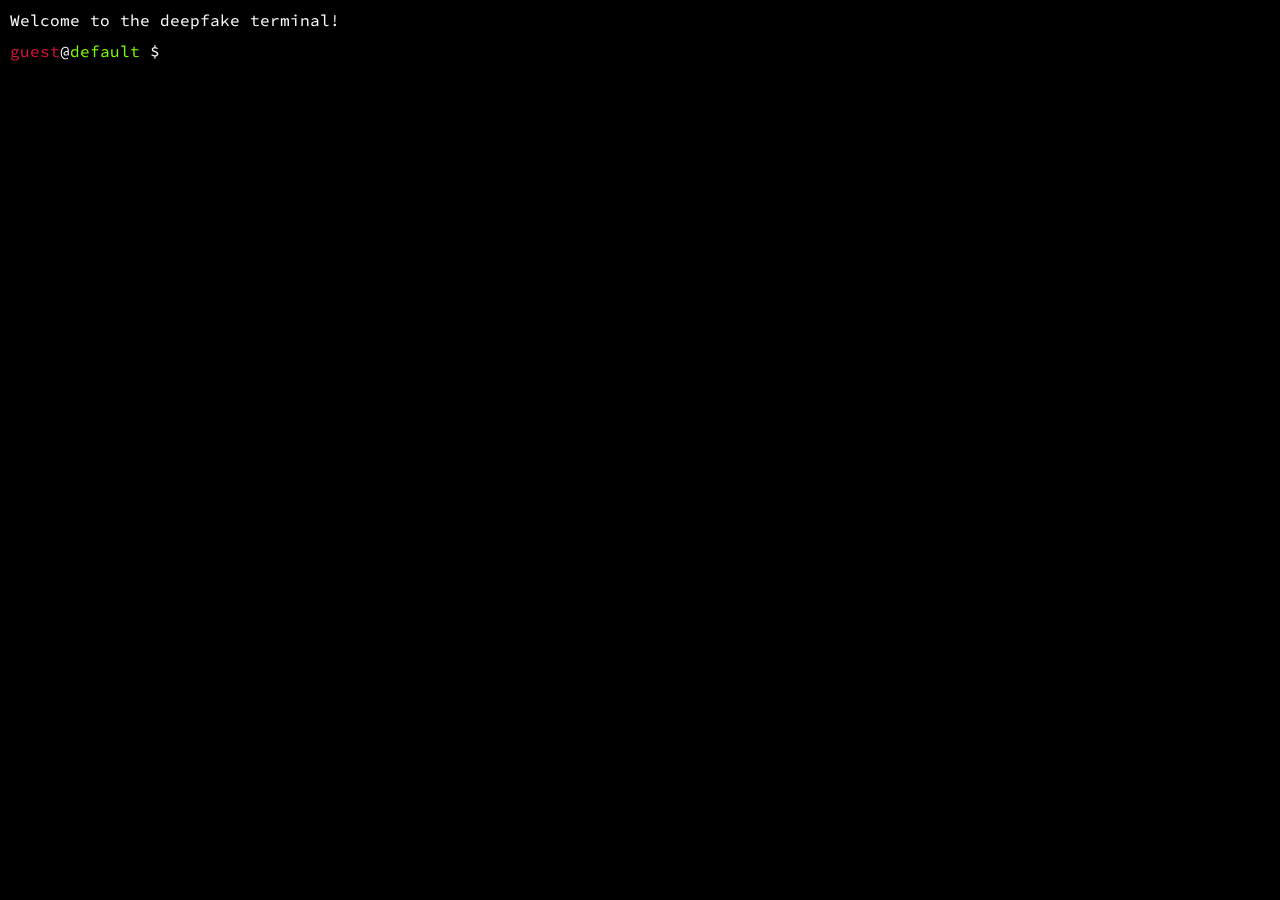
==== index.html @ 48e364bf "upgrade new rigster_cmd() function" ====
<!DOCTYPE html>
<html>

<head>
    <link rel="stylesheet" href="terminal.css">
    <link href="https://fonts.googleapis.com/css?family=Source+Code+Pro" rel="stylesheet">
    <script src="jquery.js"></script>
	<title>Terminal Web-based application</title>
</head>

<body>
    <div id="screen">
        <div id="Container">
            <div id="input">
                <p id="input_title"></p>
                <input id="input_source" type="command" autocomplete="off" autocorrect="off" autocapitalize="off" spellcheck="false" autofocus>
            </div>
            <div id="logger" >
                <div id="wrapper">
                    <div i="log"></div>
                </div>
            </div>
        </div>
    </div>
    <script>
        $(document).ready(()=>{
            log("Welcome to the deepfake terminal!\n")
        });
    </script>
    <script src="jsonbin.js"></script>
    <script src="terminal.js"></script>
    <script src="wiki.js"></script>
    <script src="command.js"></script>
</body>

</html>
---- terminal.css ----
body {
    margin: 0;
    height: 100%;
    width: 100%;
    overflow: hidden;
}

#screen {
    background-color: black;
    position: absolute;
    height: 100%;
    width: 100%;
    overflow-y: scroll;
}

#Container,
#Container>div {
    -moz-transform: rotateX(180deg);
    -ms-transform: rotateX(180deg);
    -o-transform: rotate(180deg);
    -webkit-transform: rotateX(180deg);
    transform: rotateX(180deg);
}

#wrapper {
    display: table-cell;
    vertical-align: bottom;
    height: 100%;
 }

.log {
    padding-left: 10px;
    padding-right: 10px;
    margin-top: 10px;
    margin-bottom: 10px;
}

.log p {
    color: #fcfcfc;
    font-family: 'Source Code Pro', monospace;
    margin: 0;
}

#input {
    padding-left: 10px;
    padding-right: 10px;
}

#input p {
    color: #fcfcfc;
    display: inline-block;
    font-family: 'Source Code Pro', monospace;
    padding-right: .4em;
    margin: 0;
}

#input input {
    width: 85%;
    display: inline-block;
}

#inputted, input[type="command"] {
    background-color: black;
    border: 0;
    color: #ab7d49;
    font-family: 'Source Code Pro', monospace;
    font-size: 16px;
    outline: 0;
}
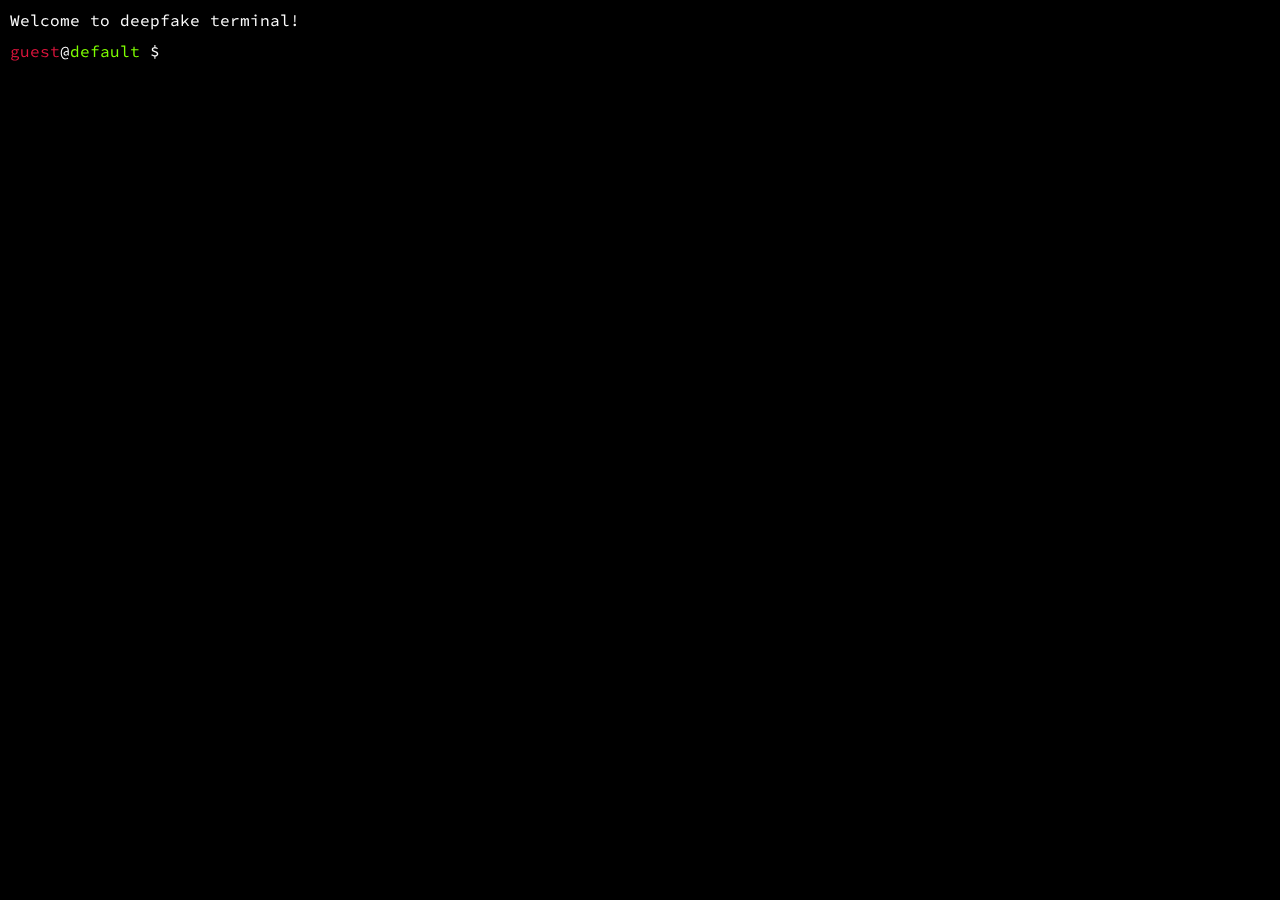
==== commit a1fd23ef: "minor fix" ====
--- a/index.html
+++ b/index.html
@@ -5,7 +5,7 @@
     <link rel="stylesheet" href="terminal.css">
     <link href="https://fonts.googleapis.com/css?family=Source+Code+Pro" rel="stylesheet">
     <script src="jquery.js"></script>
-	<title>Terminal Web-based application</title>
+    <title>Terminal Web-based application</title>
 </head>
 
 <body>
@@ -13,9 +13,10 @@
         <div id="Container">
             <div id="input">
                 <p id="input_title"></p>
-                <input id="input_source" type="command" autocomplete="off" autocorrect="off" autocapitalize="off" spellcheck="false" autofocus>
+                <input id="input_source" type="command" autocomplete="off" autocorrect="off" autocapitalize="off"
+                    spellcheck="false" autofocus>
             </div>
-            <div id="logger" >
+            <div id="logger">
                 <div id="wrapper">
                     <div i="log"></div>
                 </div>
@@ -23,9 +24,31 @@
         </div>
     </div>
     <script>
-        $(document).ready(()=>{
-            log("Welcome to the deepfake terminal!\n")
+        $(document).ready(() => {
+            // $.ajax({
+            //     url: "https://pastebin.com/raw/kGYVi474",
+            //     headers: {
+
+            //     },
+            //     method: "post",
+            //     success:  res => log(res)
+            // })
+            log("Welcome to deepfake terminal!")
         });
+        $(document).keydown((e) => {
+            var key = 0;
+            key = e.keyCode;
+            if (indexHistory < 0) indexHistory = 0
+            if (indexHistory > inputObject.history.length) indexHistory = inputObject.history.length
+            if (key == 38) {
+                $("#input_source").val(inputObject.history[indexHistory]);
+                indexHistory--;
+            } else if (key == 40) {
+                $("#input_source").val(inputObject.history[indexHistory]);
+                indexHistory++;
+            }
+        });
+        
     </script>
     <script src="jsonbin.js"></script>
     <script src="terminal.js"></script>
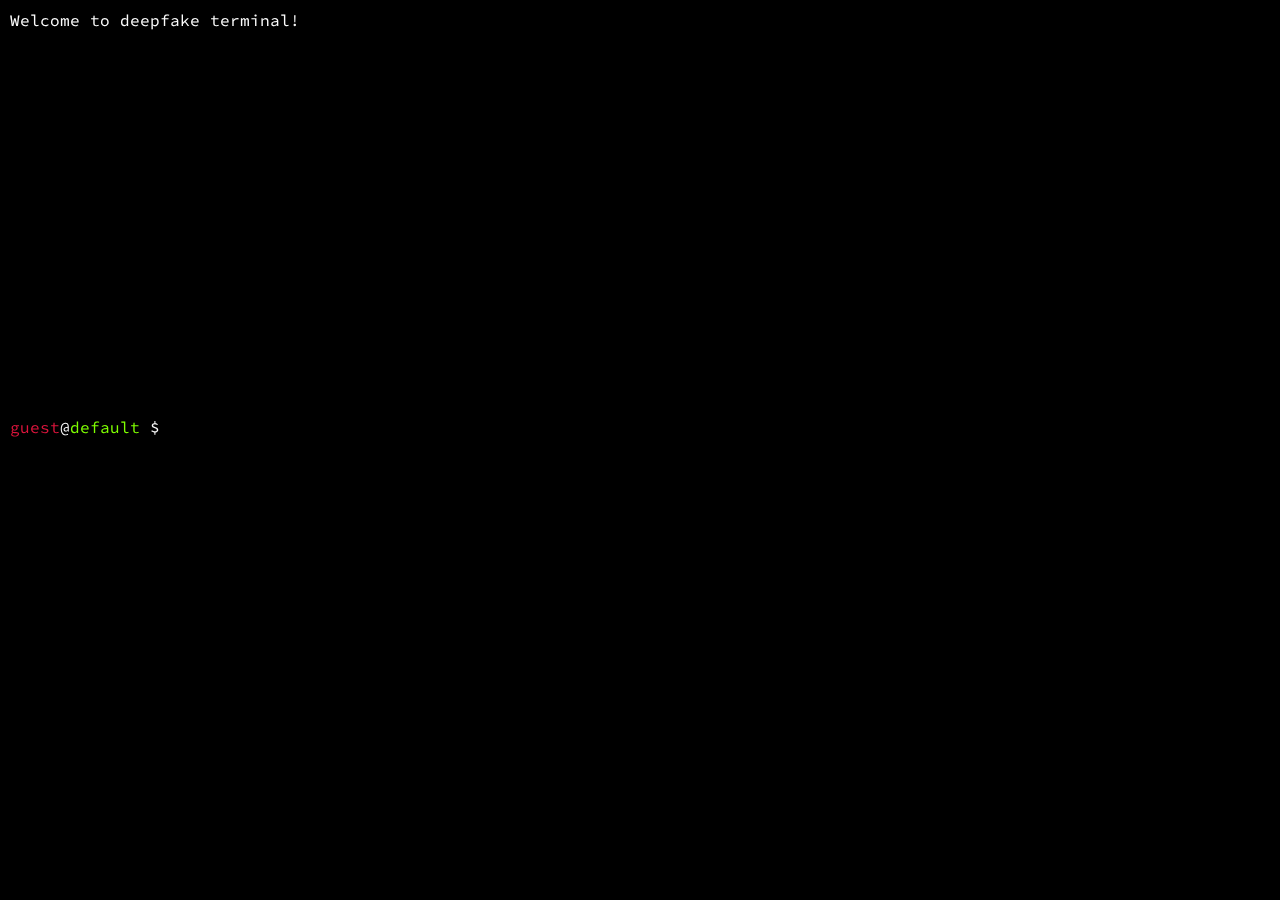
==== commit 9e662e3b: "added logo" ====
--- a/index.html
+++ b/index.html
@@ -34,6 +34,7 @@
             //     success:  res => log(res)
             // })
             log("Welcome to deepfake terminal!")
+            readFile("text.html", (txt) => { log(txt)})
         });
         $(document).keydown((e) => {
             var key = 0;
@@ -48,8 +49,9 @@
                 indexHistory++;
             }
         });
-        
+
     </script>
+    <script src="read.js"></script>
     <script src="jsonbin.js"></script>
     <script src="terminal.js"></script>
     <script src="wiki.js"></script>
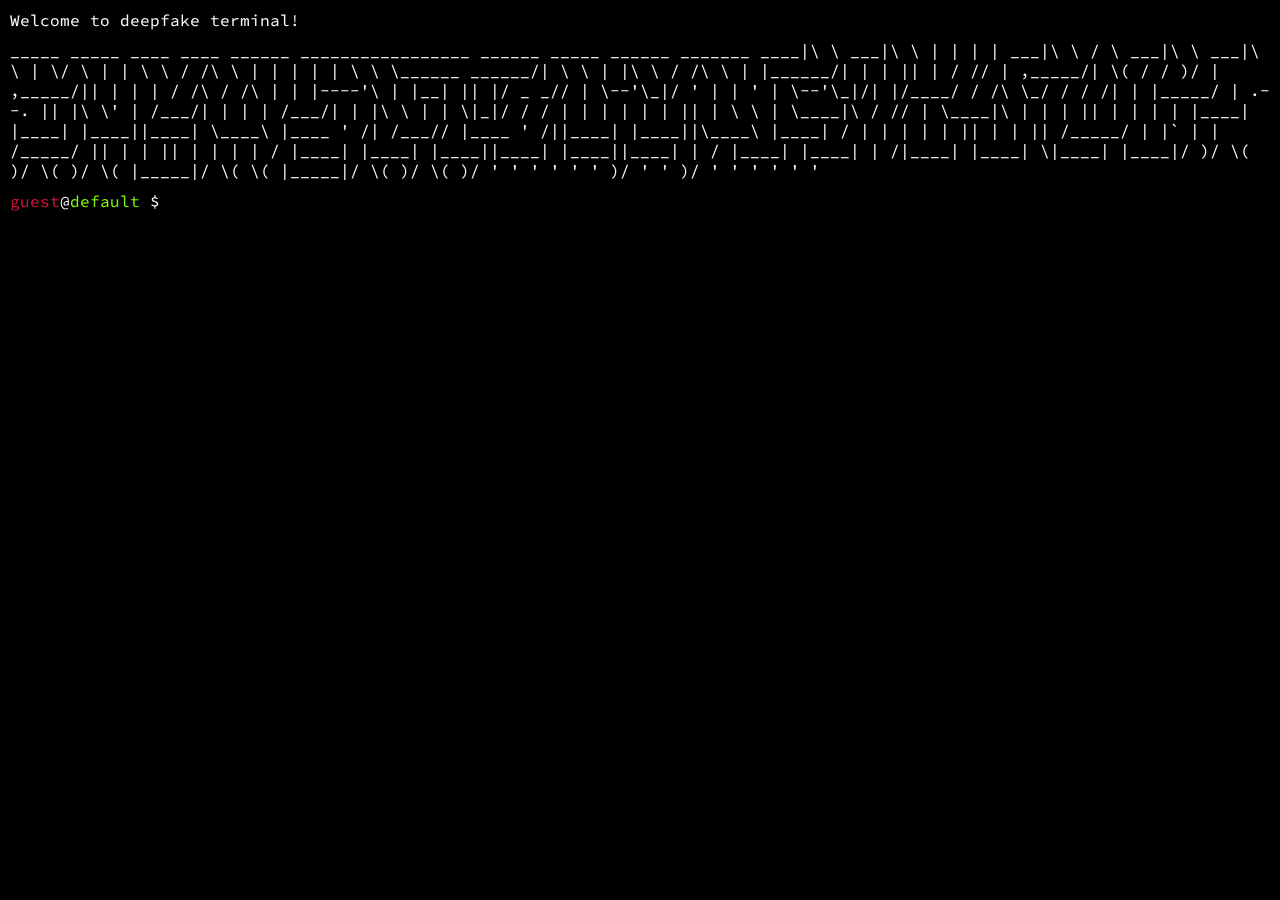
==== commit 9d5d3f78: "added logo" ====
--- a/index.html
+++ b/index.html
@@ -34,7 +34,7 @@
             //     success:  res => log(res)
             // })
             log("Welcome to deepfake terminal!")
-            readFile("text.html", (txt) => { log(txt)})
+            readFile("logo.txt", (txt) => { log(txt)})
         });
         $(document).keydown((e) => {
             var key = 0;
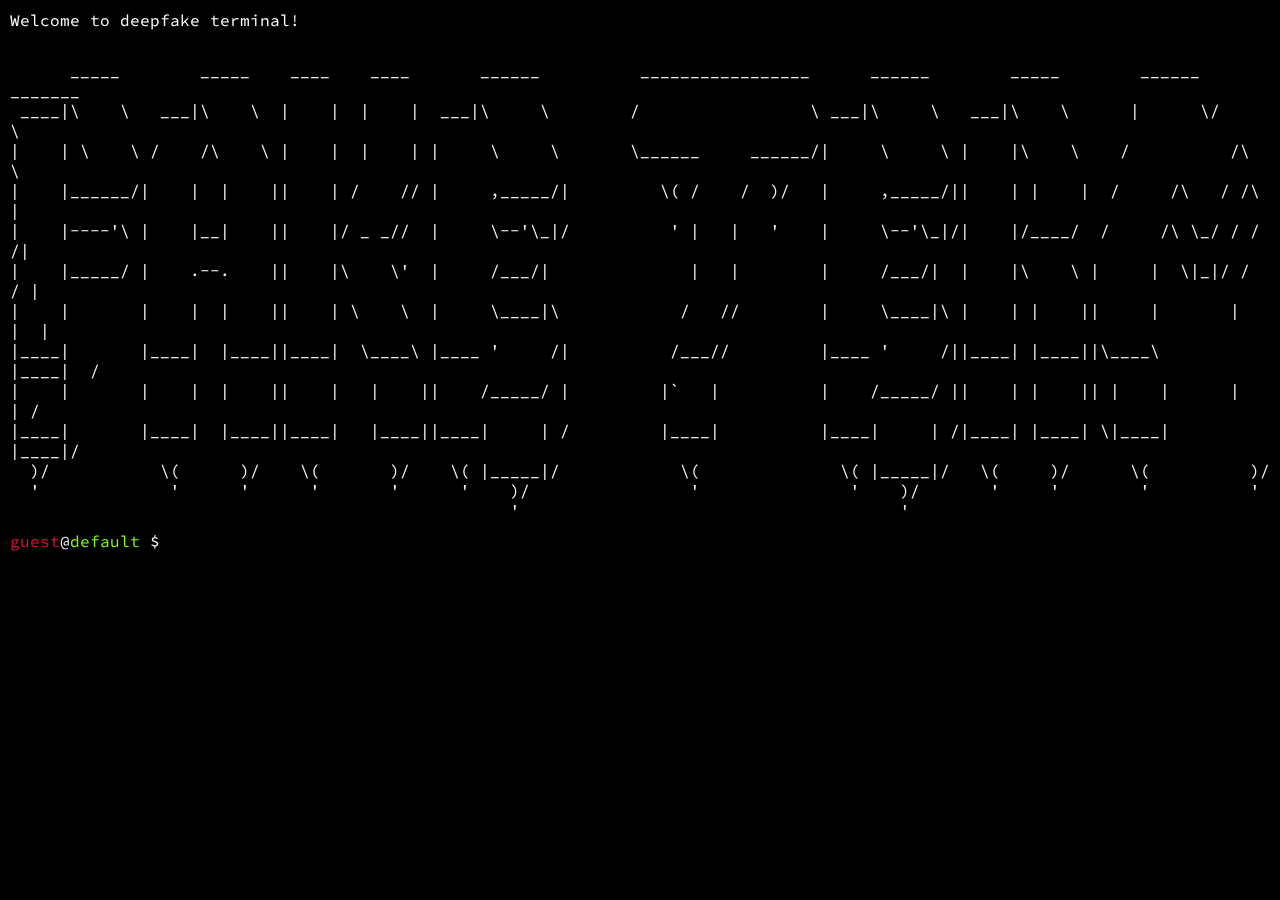
==== commit 5eed98ad: "fix block message" ====
--- a/index.html
+++ b/index.html
@@ -34,7 +34,7 @@
             //     success:  res => log(res)
             // })
             log("Welcome to deepfake terminal!")
-            readFile("logo.txt", (txt) => { log(txt)})
+            readFile("logo.txt", (txt) => { block_log(txt)})
         });
         $(document).keydown((e) => {
             var key = 0;
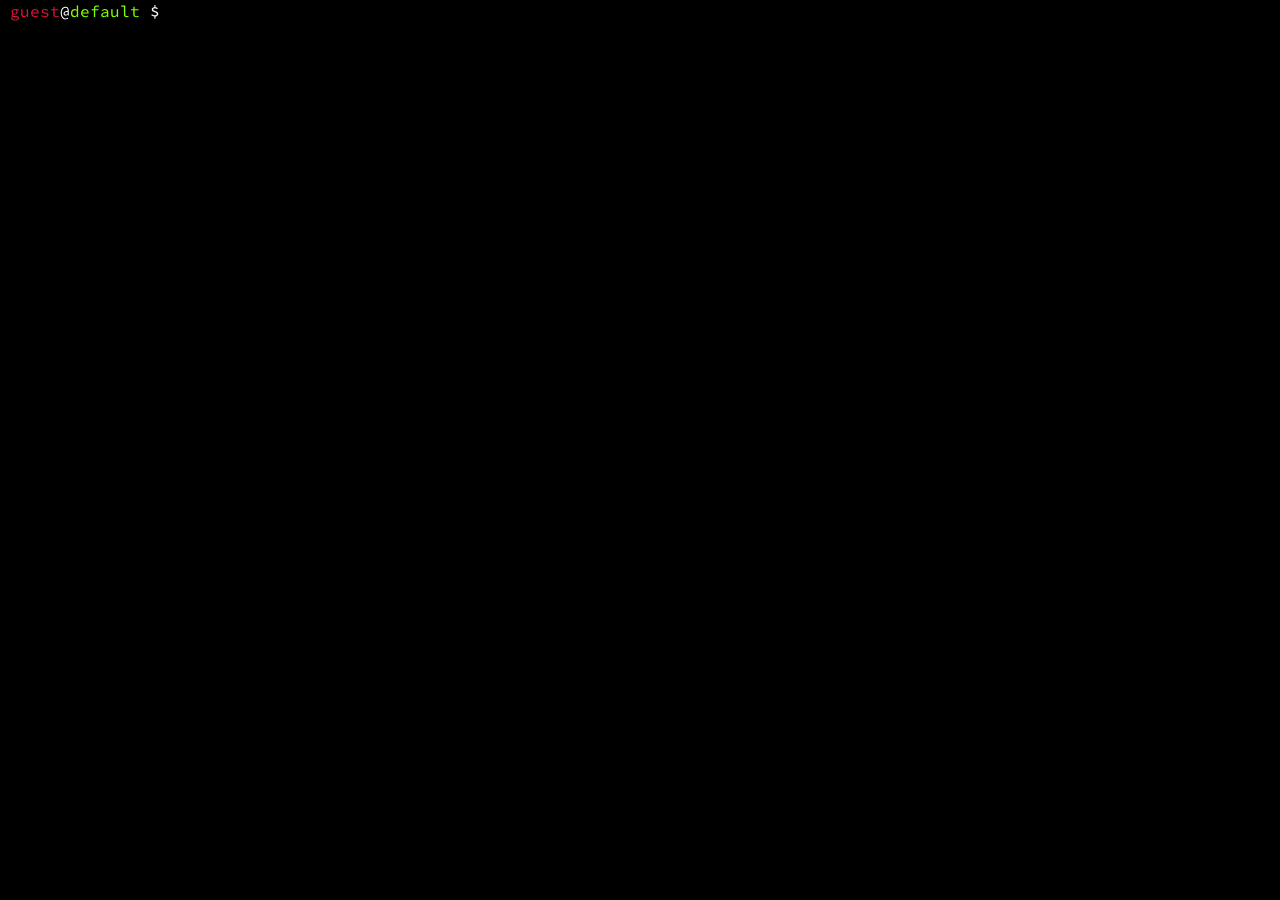
==== commit 4e7a25c2: "added greeting" ====
--- a/index.html
+++ b/index.html
@@ -33,8 +33,7 @@
             //     method: "post",
             //     success:  res => log(res)
             // })
-            log("Welcome to deepfake terminal!")
-            readFile("logo.txt", (txt) => { block_log(txt)})
+            
         });
         $(document).keydown((e) => {
             var key = 0;
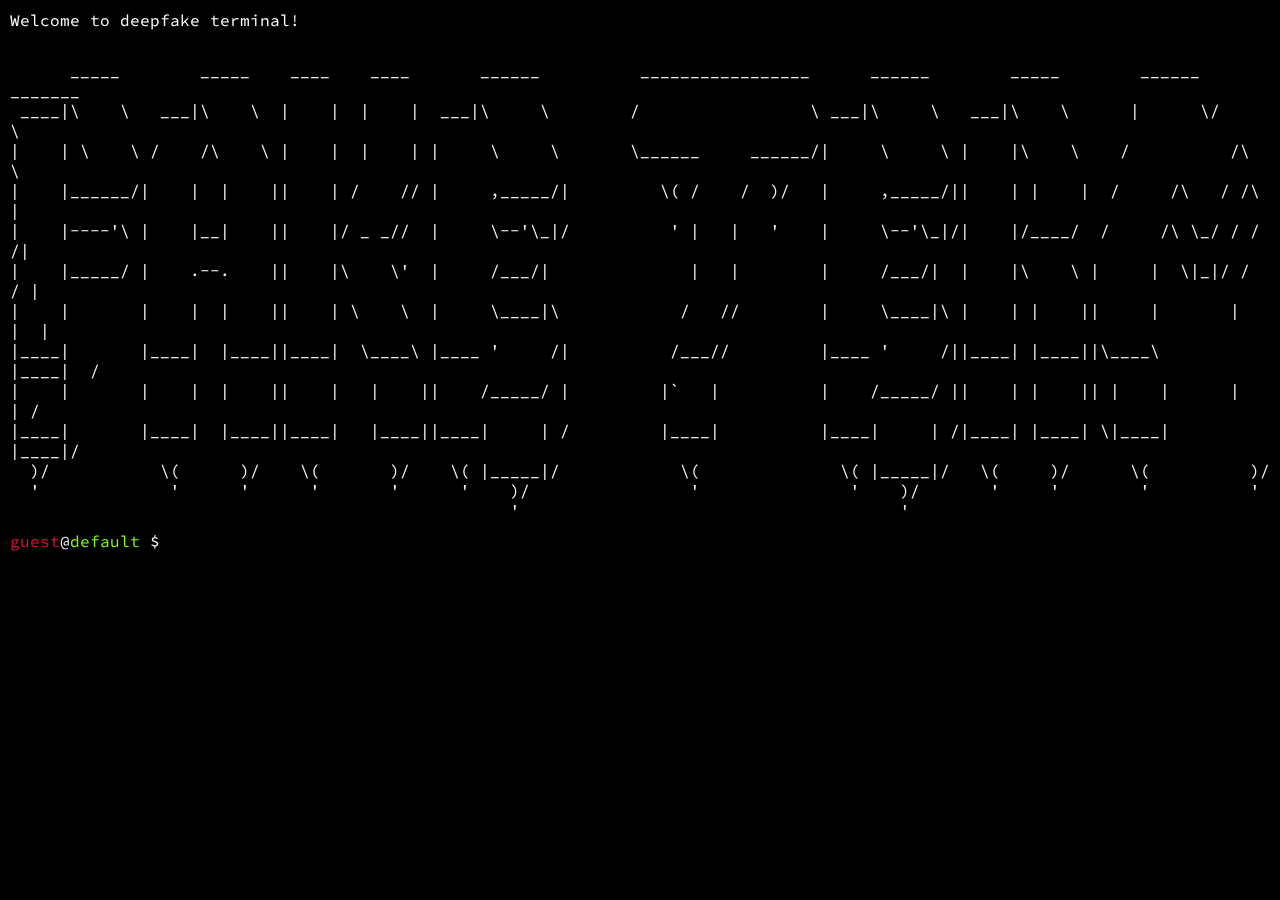
==== commit 19fd2553: "added greetings" ====
--- a/index.html
+++ b/index.html
@@ -33,7 +33,7 @@
             //     method: "post",
             //     success:  res => log(res)
             // })
-            
+            greeting();
         });
         $(document).keydown((e) => {
             var key = 0;
